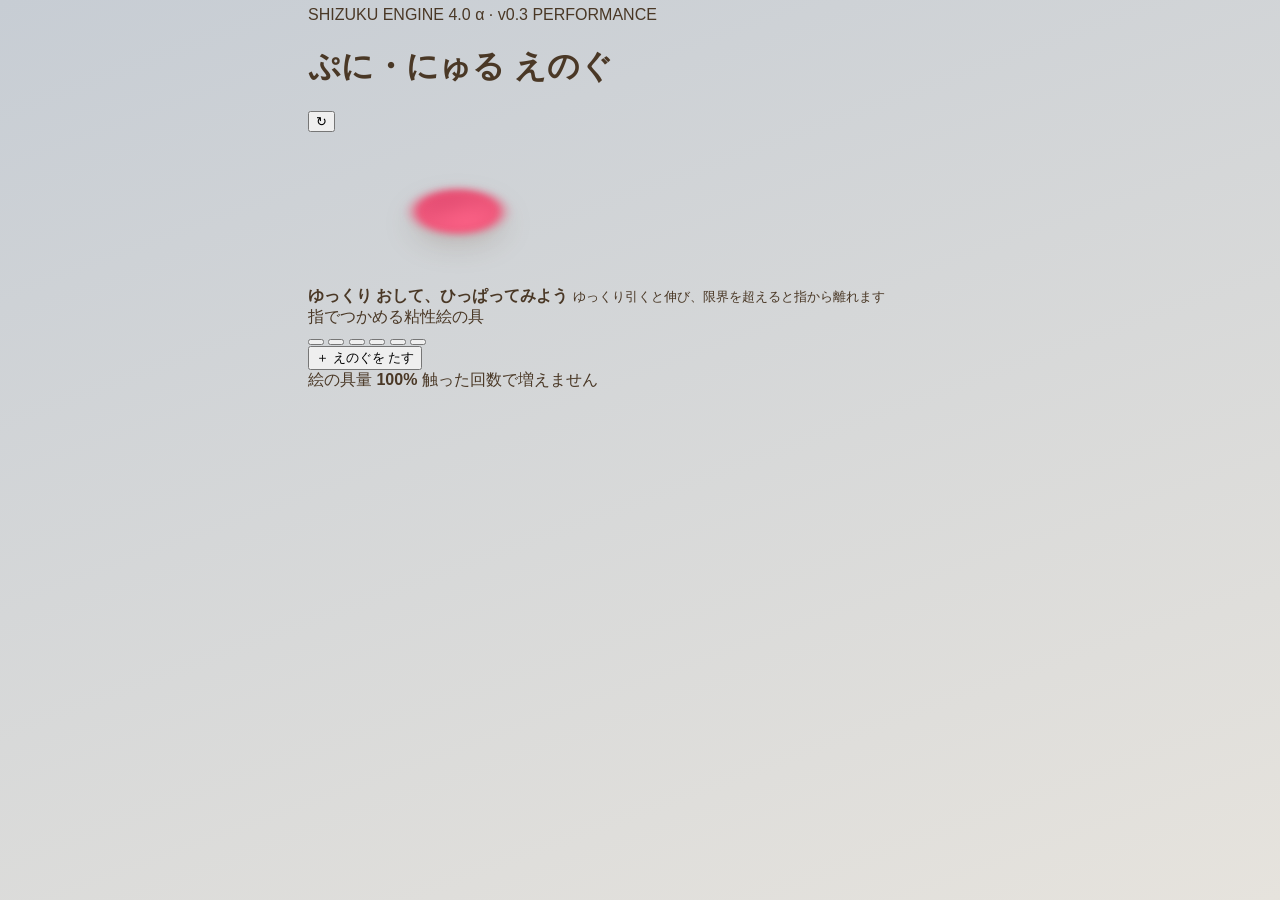
==== index.html @ c8d7b5e9 "perf: stabilize shizuku alpha runtime" ====
<!doctype html>
<html lang="ja">
<head>
  <meta charset="utf-8">
  <meta name="viewport" content="width=device-width,initial-scale=1,maximum-scale=1,user-scalable=no,viewport-fit=cover">
  <meta name="theme-color" content="#f59e0b">
  <title>ゆびさきアトリエ — Shizuku Engine 4.0 α v0.3 Performance</title>
  <link rel="stylesheet" href="css/main.css?v=4a3">
</head>
<body>
  <main class="app">
    <header class="topbar">
      <div>
        <div class="eyebrow">SHIZUKU ENGINE 4.0 α · v0.3 PERFORMANCE</div>
        <h1>ぷに・にゅる えのぐ</h1>
      </div>
      <button id="resetButton" class="icon-button" type="button" aria-label="やりなおす">↻</button>
    </header>

    <section class="workspace" aria-label="絵の具を触る場所">
      <canvas id="paintCanvas"></canvas>
      <div class="instruction">
        <strong>ゆっくり おして、ひっぱってみよう</strong>
        <small>ゆっくり引くと伸び、限界を超えると指から離れます</small>
      </div>
      <div class="badge">指でつかめる粘性絵の具</div>
    </section>

    <section class="controls">
      <div class="colors" role="group" aria-label="色を選ぶ">
        <button class="color selected" data-color="#e84a68" style="--c:#e84a68" aria-label="あか"></button>
        <button class="color" data-color="#f28c28" style="--c:#f28c28" aria-label="だいだい"></button>
        <button class="color" data-color="#efc84a" style="--c:#efc84a" aria-label="きいろ"></button>
        <button class="color" data-color="#31ad78" style="--c:#31ad78" aria-label="みどり"></button>
        <button class="color" data-color="#278ec7" style="--c:#278ec7" aria-label="あお"></button>
        <button class="color" data-color="#8259c9" style="--c:#8259c9" aria-label="むらさき"></button>
      </div>
      <button id="addPaintButton" class="add-button" type="button">＋ えのぐを たす</button>
    </section>

    <div class="stats" aria-live="polite">
      <span>絵の具量 <b id="massValue">100%</b></span>
      <span>触った回数で増えません</span>
    </div>
  </main>
  <script src="js/shizuku-engine.js?v=4a3"></script>
</body>
</html>
---- css/main.css ----
:root{
    --sky-1:#c7cdd4;
    --sky-2:#e6e3dd;
    --panel:#ffffff;
    --panel-edge:#ffd166;
    --ink:#4a3826;
    --ink-dim:#9c8a72;
    --gold:#ff9f1c;
    --gold-glow: rgba(255,159,28,.5);
    --pink:#ff6f91;
    --mint:#3ec9a7;
    --sky-btn:#3aa8e0;
    --paper:#fffdf5;
    --paper-edge:#ffe1a8;
  }
  *{
    box-sizing:border-box;
    -webkit-tap-highlight-color:transparent;
    -webkit-user-select:none; user-select:none;
    -webkit-touch-callout:none;
  }
  html,body{
    margin:0; padding:0; height:100%;
    overflow:hidden;
    overscroll-behavior:none;
    touch-action:none;
  }
  body{
    background: linear-gradient(160deg, var(--sky-1), var(--sky-2));
    font-family:"Zen Maru Gothic", sans-serif;
    color:var(--ink);
    position:fixed;
    inset:0;
  }
  .app{
    width:100%; height:100%;
    max-width:680px; margin:0 auto;
    padding:6px 8px;
    display:flex; flex-direction:column;
    overflow:hidden;
  }

  /* ---- unified top row: tabs + palette + clear, all in one line ---- */
  .toprow{
    display:flex;
    align-items:center;
    gap:6px;
    flex:none;
    margin-bottom:6px;
  }
  .toprow.on-draw{
    gap:5px;
    overflow-x:auto;
    -webkit-overflow-scrolling:touch;
    scrollbar-width:none;
  }
  .toprow.on-draw::-webkit-scrollbar{ display:none; }
  .mode-toggle-btn{
    flex:none;
    display:flex; align-items:center; gap:5px;
    height:34px;
    padding:0 12px;
    font-size:.78rem;
    font-weight:900;
    font-family:inherit;
    color:#fff;
    background: linear-gradient(160deg, var(--gold), #ff7a3d);
    border:3px solid #fff;
    border-radius:14px;
    cursor:pointer;
    box-shadow: 0 3px 0 rgba(0,0,0,.12), 0 0 0 2px var(--gold-glow);
    white-space:nowrap;
  }
  .mode-toggle-btn span:first-child{ font-size:1.05rem; }
  .mode-toggle-btn:active{ transform: translateY(2px); box-shadow:none; }
  .toprow-pill{
    flex:none;
    height:34px;
    display:none;
    align-items:center; justify-content:center; gap:3px;
    padding:0 7px;
    font-size:.64rem;
    font-weight:800;
    font-family:inherit;
    color:var(--ink);
    background:#fff;
    border:3px solid var(--panel-edge);
    border-radius:14px;
    cursor:pointer;
    box-shadow: 0 3px 0 rgba(0,0,0,.07);
    white-space:nowrap;
  }
  .toprow-pill:active{ transform: translateY(2px); box-shadow:none; }
  .toprow .mini-palette{ flex:1; margin:0; justify-content:center; }
  .clear-mini{
    flex:none;
    width:34px; height:34px;
    display:flex; align-items:center; justify-content:center;
    font-size:.95rem;
    font-family:inherit;
    background: var(--pink);
    border:none;
    border-radius:12px;
    color:#fff;
    cursor:pointer;
    box-shadow: 0 3px 0 rgba(0,0,0,.15);
  }
  .clear-mini:active{ transform: translateY(2px); box-shadow:none; }

  .mini-palette{ display:flex; justify-content:center; gap:6px; }
  .mini-dish{
    width:26px; height:26px; border-radius:50%;
    border:3px solid var(--panel-edge);
    background: linear-gradient(135deg, #fff, #fff);
    box-shadow: 0 2px 0 rgba(0,0,0,.08);
    position:relative;
    cursor:pointer;
    flex:none;
    transition: transform .2s cubic-bezier(.4,1.6,.5,1), box-shadow .2s ease;
  }
  .mini-dish.empty{ background: repeating-conic-gradient(#f2ecdc 0% 25%, #fffdf6 0% 50%) 50% / 7px 7px; }
  .mini-dish.selected{
    transform: scale(1.22);
    border-color: var(--gold);
    box-shadow: 0 2px 0 rgba(0,0,0,.08), 0 0 0 2px var(--gold-glow);
  }

  /* ---- screens ---- */
  .screen{ display:none; flex:1; min-height:0; }
  .screen.active{ display:flex; flex-direction:column; }

  /* ---- mix screen ---- */
  .tube-row{
    flex:none;
    display:flex;
    justify-content:center;
    align-items:center;
    gap:11px;
    padding:8px 10px 16px;
  }
  .tube-swatch{
    --c:#999;
    flex:1 1 0;
    min-width:0;
    aspect-ratio:1;
    border-radius: 20% 20% 42% 42%;
    border:3px solid #fff;
    background:
      linear-gradient(180deg, rgba(255,255,255,.6) 0 16%, rgba(255,255,255,.18) 16% 24%, transparent 24%),
      linear-gradient(90deg, rgba(255,255,255,.3) 0%, transparent 18%, transparent 82%, rgba(0,0,0,.1) 100%),
      var(--c);
    box-shadow: 0 3px 0 rgba(0,0,0,.12), inset 0 -7px 9px rgba(0,0,0,.12);
    cursor:pointer;
    position:relative;
    margin-top:6px;
    transition: transform .18s cubic-bezier(.4,1.6,.5,1), box-shadow .18s ease;
  }
  .tube-swatch::before{
    content:"";
    position:absolute; top:-5px; left:50%; transform:translateX(-50%);
    width:36%; height:16%;
    background: linear-gradient(180deg,#fffdf8,#e5e0d2);
    border-radius:3px 3px 1px 1px;
    border:1.5px solid rgba(0,0,0,.08);
    box-shadow: 0 1px 0 rgba(255,255,255,.6) inset;
  }
  .tube-swatch.selected{
    transform: scale(1.4) translateY(-2px);
    border-color: var(--gold);
    box-shadow: 0 3px 0 rgba(0,0,0,.12), 0 0 0 2px var(--gold-glow), inset 0 -7px 9px rgba(0,0,0,.12);
    z-index:2;
    position:relative;
  }
  .water-swatch{
    background:
      linear-gradient(180deg, rgba(255,255,255,.5) 0 16%, rgba(255,255,255,.15) 16% 24%, transparent 24%),
      linear-gradient(180deg, rgba(191,232,255,.55) 0 30%, rgba(191,232,255,.85) 30%);
    display:flex; align-items:center; justify-content:center;
    font-size:.85rem;
  }
  .water-swatch .water-drop{ filter: drop-shadow(0 1px 1px rgba(0,0,0,.15)); }

  .stage{
    flex:1; min-height:0;
    display:flex; flex-direction:column;
    padding:2px 4px;
  }
  .stage-zone{
    flex:1; min-height:0;
    display:flex; flex-direction:column;
    align-items:center;
    justify-content:center;
    position:relative;
    border-radius:22px;
  }
  .zone-pinch{
    background: linear-gradient(180deg, rgba(255,159,28,.07), rgba(255,159,28,0));
  }
  .zone-mix{
    background: linear-gradient(0deg, rgba(58,161,224,.08), rgba(58,161,224,0));
  }
  .zone-label{
    display:flex; align-items:center; justify-content:center; gap:6px;
    position:absolute;
    opacity:.9;
  }
  .zone-pinch .zone-label{ top:4px; left:50%; transform:translateX(-50%); }
  .zone-mix .zone-label{ bottom:4px; left:50%; transform:translateX(-50%); }

  .arrow-in{
    font-size:1.8rem;
    color: var(--gold);
    display:inline-block;
    animation: arrowPulse 1.3s ease-in-out infinite;
  }
  .arrow-in.left{ transform: scaleX(1); }
  .arrow-in.right{ transform: scaleX(-1); animation-delay:.1s; }
  @keyframes arrowPulse{
    0%,100%{ opacity:.4; }
    50%{ opacity:1; }
  }

  .zone-icon{
    position:relative;
    width:54px; height:54px;
    flex:none;
    display:flex; align-items:center; justify-content:center;
  }
  .pinch-emoji{ font-size:2.4rem; line-height:1; filter: drop-shadow(0 2px 1px rgba(0,0,0,.15)); }
  .zone-icon .mini-finger{
    position:absolute; top:50%; left:50%;
    width:9px; height:9px; border-radius:50%;
    background: radial-gradient(circle at 35% 30%, #fff, #ffe9c2 45%, var(--gold) 75%);
    border:2px solid var(--gold);
    margin:-4.5px 0 0 -4.5px;
    opacity:.85;
  }
  .zone-icon .mini-finger.a{ animation: miniPinchA 1.3s ease-in-out infinite; }
  .zone-icon .mini-finger.b{ animation: miniPinchB 1.3s ease-in-out infinite; }
  @keyframes miniPinchA{
    0%{ transform: translate(-18px,-13px); }
    45%,60%{ transform: translate(-6px,-4px); }
    100%{ transform: translate(-18px,-13px); }
  }
  @keyframes miniPinchB{
    0%{ transform: translate(15px,14px); }
    45%,60%{ transform: translate(4px,4px); }
    100%{ transform: translate(15px,14px); }
  }

  .swirl-finger{ font-size:2.1rem; line-height:1; filter: drop-shadow(0 2px 1px rgba(0,0,0,.15)); }
  .zone-icon .swirl-dot{
    position:absolute; top:50%; left:50%;
    width:48px; height:48px;
    margin:-24px 0 0 -24px;
    border-radius:50%;
    border:2px dashed var(--sky-btn);
    opacity:.5;
  }
  .swirl-arrowhead{
    position:absolute; top:50%; left:50%;
    color:var(--sky-btn);
    font-size:1.2rem;
    margin:-24px 0 0 -11px;
    animation: swirlOrbit 1.8s linear infinite;
  }
  @keyframes swirlOrbit{
    0%{ transform: rotate(0deg) translateX(24px) rotate(90deg); }
    100%{ transform: rotate(360deg) translateX(24px) rotate(450deg); }
  }

  /* big tube */
  .stage-tube{
    --c:#999;
    position:relative;
    width: clamp(46px, 13vmin, 78px);
    height: clamp(84px, 24vmin, 140px);
    flex:none;
  }
  .stage-tube-body{
    position:absolute; left:2px; right:2px; top:16%; bottom:0;
    border-radius:16% 16% 22% 22%;
    background: linear-gradient(180deg, #ffffff55 0%, transparent 34%), var(--c);
    box-shadow: 0 5px 10px rgba(0,0,0,.25), inset 0 0 0 2px rgba(255,255,255,.5);
    overflow:hidden;
  }
  .stage-tube-body::after{
    content:""; position:absolute; left:6%; right:6%; top:6%; bottom:10%;
    border-radius:10px;
    background: linear-gradient(200deg, rgba(255,255,255,.45), transparent 55%);
  }
  .stage-tube-face{ position:absolute; left:0; right:0; top:34%; display:flex; justify-content:center; gap:12%; z-index:2; }
  .stage-tube-face .eye{ width:12%; height:auto; aspect-ratio:1; border-radius:50%; background:#3a2c1c; box-shadow:0 0 0 3px rgba(255,255,255,.75); }
  .stage-tube-fold{
    position:absolute; left:0; right:0; bottom:8%; height:9%;
    background: repeating-linear-gradient(90deg, rgba(0,0,0,.15) 0 4px, transparent 4px 8px);
    opacity:.55;
  }
  .stage-tube-neck{ position:absolute; top:10%; left:50%; transform:translateX(-50%); width:26%; height:9%; background: linear-gradient(180deg,#fff,#f0e6d0); border-radius:3px; }
  .stage-tube-cap{
    position:absolute; top:0; left:50%;
    width:38%; height:15%;
    margin-left:-19%;
    border-radius:6px 6px 4px 4px;
    background: linear-gradient(180deg,#fff,#ffd166);
    box-shadow: inset 0 -3px 3px rgba(0,0,0,.15), 0 2px 4px rgba(0,0,0,.2);
    transform-origin: 50% 100%;
    transition: transform .32s cubic-bezier(.4,1.6,.5,1);
  }
  .stage-tube.open .stage-tube-cap{ transform: rotate(-112deg) translate(-30%,-10%); }
  .stage-tube-tip{
    position:absolute; top:6%; left:50%; transform:translateX(-50%);
    width:16%; height:6%;
    border-radius:0 0 4px 4px;
    background:#6b5638; opacity:0; transition: opacity .2s ease .1s;
  }
  .stage-tube.open .stage-tube-tip{ opacity:1; }
  .stage-tube.flipped{ transform: rotate(180deg); }

  .pinch-hint{
    position:absolute; left:50%; top:-6%;
    width:90%; aspect-ratio:1;
    margin-left:-45%;
    pointer-events:none;
    opacity:0;
    transition: opacity .25s ease;
    z-index:6;
  }
  .stage-tube.open .pinch-hint.show{ opacity:1; }
  .pinch-hint .finger{
    position:absolute; top:50%; left:50%;
    width:14px; height:14px; border-radius:50%;
    background: radial-gradient(circle at 35% 30%, #fff, #ffe9c2 45%, var(--gold) 75%);
    border:2px solid var(--gold);
    box-shadow: 0 0 8px var(--gold-glow);
  }
  .pinch-hint .finger.a{ animation: pinchA 1.2s ease-in-out infinite; }
  .pinch-hint .finger.b{ animation: pinchB 1.2s ease-in-out infinite; }
  @keyframes pinchA{
    0%{ transform: translate(-34px,-8px); opacity:.9; }
    45%,60%{ transform: translate(-7px,-7px); opacity:1; }
    100%{ transform: translate(-34px,-8px); opacity:.9; }
  }
  @keyframes pinchB{
    0%{ transform: translate(22px,12px); opacity:.9; }
    45%,60%{ transform: translate(-5px,5px); opacity:1; }
    100%{ transform: translate(22px,12px); opacity:.9; }
  }

  /* big dish */
  .stage-dish{
    position:relative;
    width:min(62vw, 44vh);
    height:min(62vw, 44vh);
    max-width:280px; max-height:280px;
    flex:none;
  }
  .dish-base{
    position:absolute; inset:0; border-radius:50%;
    background:
      radial-gradient(circle at 30% 24%, rgba(255,255,255,.95) 0%, rgba(255,255,255,0) 16%),
      repeating-radial-gradient(circle at 50% 50%, rgba(0,0,0,.015) 0px, rgba(0,0,0,.015) 1px, transparent 1px, transparent 7px),
      radial-gradient(circle at 34% 28%, #ffffff 0%, #fffdf7 26%, var(--pc2,#ffe9c2) 78%, var(--pc3,#f4d896) 100%);
    box-shadow:
      0 10px 0 rgba(0,0,0,.08),
      0 14px 24px rgba(0,0,0,.22),
      0 4px 8px rgba(0,0,0,.12);
    border:6px solid var(--pc1,#ffffff);
  }
  .dish-base::after{
    content:"";
    position:absolute; inset:10%; border-radius:50%;
    pointer-events:none;
  }
  .dish-scallop{
    position:absolute; inset:-6px; border-radius:50%;
    background-image: radial-gradient(var(--pc1,#fff) 42%, transparent 43%);
    background-size: 15px 15px;
    -webkit-mask: radial-gradient(circle, transparent 68%, #000 69%, #000 78%, transparent 79%);
    mask: radial-gradient(circle, transparent 68%, #000 69%, #000 78%, transparent 79%);
    opacity:.9; pointer-events:none;
  }
  #stageCanvas{ position:absolute; inset:8px; border-radius:50%; touch-action:none; }
  .stage-dish-badge{
    position:absolute; top:-8px; left:-8px;
    width:28px; height:28px; border-radius:50%;
    background: var(--gold); color:#fff;
    display:flex; align-items:center; justify-content:center;
    font-size:.85rem; font-weight:900;
    border:3px solid #fff;
    z-index:2;
  }
  .stage-dish-star{
    position:absolute; top:-10px; right:2px; font-size:1.3rem;
    filter: drop-shadow(0 2px 1px rgba(0,0,0,.15));
    opacity:0; transition: opacity .2s ease, transform .2s ease;
    transform: scale(.5) rotate(-20deg);
  }
  .stage-dish.selected .stage-dish-star{ opacity:1; transform: scale(1) rotate(0deg); }
  .stage-dish::after{
    content:""; position:absolute; inset:-10px; border-radius:50%;
    border:3px solid var(--gold-glow);
    animation: ringpulse 1.6s ease-out infinite;
    pointer-events:none;
  }
  @keyframes ringpulse{ 0%{transform:scale(.94); opacity:.9;} 100%{transform:scale(1.14); opacity:0;} }
  .stage-dish.mixpulse .dish-base{ animation: mixpop .4s ease; }
  @keyframes mixpop{ 0%{filter:brightness(1);} 45%{filter:brightness(1.4);} 100%{filter:brightness(1);} }
  .dish-wash{
    position:absolute; bottom:-6px; right:-6px;
    width:32px; height:32px; border-radius:50%;
    background:var(--pink); color:#fff; border:3px solid #fff;
    font-size:.95rem; display:flex; align-items:center; justify-content:center;
    cursor:pointer; z-index:2;
    box-shadow: 0 3px 0 rgba(0,0,0,.12);
  }
  .dish-wash:active{ transform: translateY(2px); box-shadow:none; }
  .dish-tool{
    position:absolute;
    width:30px; height:30px; border-radius:50%;
    background:#fff; color:var(--ink); border:3px solid var(--panel-edge);
    font-size:.85rem; display:flex; align-items:center; justify-content:center;
    cursor:pointer; z-index:2;
    box-shadow: 0 3px 0 rgba(0,0,0,.1);
  }
  .dish-tool.active{
    border-color: var(--gold);
    background: linear-gradient(160deg, var(--gold), #ff7a3d);
    box-shadow: 0 3px 0 rgba(0,0,0,.12), 0 0 0 2px var(--gold-glow);
  }
  .dish-tool:active{ transform: translateY(2px); box-shadow:none; }

  .export-overlay{
    display:none;
    position:fixed; inset:0; z-index:2200;
    background: rgba(30,24,18,.72);
    align-items:center; justify-content:center;
    padding:24px;
  }
  .export-overlay.show{ display:flex; }
  .export-panel{
    background:#fff; border-radius:24px; border:4px solid var(--panel-edge);
    padding:18px; text-align:center;
    max-width:100%; max-height:90vh;
    display:flex; flex-direction:column; gap:12px;
    box-shadow: 0 16px 34px rgba(0,0,0,.3);
  }
  .export-title{ font-weight:900; color:var(--ink); font-size:.95rem; }
  #exportImage{
    max-width:100%; max-height:60vh;
    border-radius:12px;
    border:2px solid var(--paper-edge);
    background:var(--paper);
    -webkit-touch-callout: default;
  }
  .export-close{
    padding:10px; border-radius:14px; border:none;
    background: var(--pink); color:#fff; font-weight:900; font-size:.9rem;
    cursor:pointer;
  }

  .discovery-card{
    position:fixed; left:50%; top:38%; transform:translate(-50%,-50%) scale(.7);
    background:#fff; border-radius:26px; border:4px solid var(--gold);
    padding:22px 34px; text-align:center;
    box-shadow: 0 14px 0 rgba(0,0,0,.1), 0 20px 34px rgba(0,0,0,.28);
    opacity:0; pointer-events:none; transition: opacity .25s ease, transform .25s ease;
    z-index:1500;
  }
  .discovery-card.show{ opacity:1; transform:translate(-50%,-50%) scale(1); }
  .discovery-new{ font-size:.9rem; font-weight:900; color:var(--gold); margin-bottom:4px; }
  .discovery-emoji{ font-size:2.6rem; line-height:1; }
  .discovery-name{ font-size:1.15rem; font-weight:900; color:var(--ink); margin-top:6px; }

  .discovery-card.recreated{
    border-color: var(--sky-btn);
    box-shadow: 0 14px 0 rgba(0,0,0,.1), 0 20px 34px rgba(0,0,0,.28), 0 0 0 5px rgba(58,161,224,.35);
  }
  .recreated-label{
    font-size:.85rem; font-weight:900; color:var(--sky-btn);
    animation: discoveryNewPulse .6s ease-in-out infinite alternate;
  }
  .discovery-card.recreated .discovery-emoji{
    animation: discoveryEmojiBounce .5s cubic-bezier(.4,1.8,.5,1) .1s both;
  }

  .discovery-card.approx{
    border-color: var(--ink-dim);
  }
  .discovery-card.approx.show{ opacity: .97; }
  .discovery-card.approx .discovery-emoji{ font-size:2.1rem; opacity:.85; }
  .discovery-card.approx .discovery-name{ font-size:1rem; color:var(--ink-dim); }
  .discovery-new.subtle{
    font-size:.72rem; font-weight:800; color:var(--ink-dim); margin-bottom:2px;
  }

  .discovery-card.grand{
    padding:30px 44px;
    border-width:5px;
    border-color:var(--gold);
    box-shadow: 0 16px 0 rgba(0,0,0,.1), 0 24px 44px rgba(0,0,0,.32), 0 0 0 6px var(--gold-glow);
  }
  .discovery-card.grand::before{
    content:"";
    position:fixed; inset:0;
    background: radial-gradient(circle at center, rgba(255,159,28,.18), rgba(0,0,0,.35) 75%);
    z-index:-1;
    opacity:0; transition: opacity .3s ease;
  }
  .discovery-card.grand.show::before{ opacity:1; }
  .discovery-card.grand .discovery-new{
    font-size:1.05rem;
    animation: discoveryNewPulse .6s ease-in-out infinite alternate;
  }
  @keyframes discoveryNewPulse{
    0%{ transform: scale(1); }
    100%{ transform: scale(1.12); }
  }
  .discovery-card.grand .discovery-emoji{
    font-size:3.4rem;
    animation: discoveryEmojiBounce .5s cubic-bezier(.4,1.8,.5,1) .1s both;
  }
  @keyframes discoveryEmojiBounce{
    0%{ transform: scale(0) rotate(-15deg); }
    60%{ transform: scale(1.3) rotate(8deg); }
    100%{ transform: scale(1) rotate(0deg); }
  }
  .discovery-card.grand .discovery-name{ font-size:1.4rem; }
  .discovery-burst{
    position:absolute; left:50%; top:50%; width:1px; height:1px;
  }
  .confetti-piece{
    position:absolute; left:50%; top:50%;
    opacity:1;
    animation: confettiFly .9s cubic-bezier(.2,.7,.4,1) forwards;
  }
  @keyframes confettiFly{
    0%{ transform: translate(-50%,-50%) translate(0,0) rotate(0deg); opacity:1; }
    100%{ transform: translate(-50%,-50%) translate(var(--dx),var(--dy)) rotate(var(--rot)); opacity:0; }
  }

  .ency-overlay{
    display:none; position:fixed; inset:0; z-index:1800;
    background: rgba(40,32,24,.55);
    align-items:center; justify-content:center;
    padding:20px;
  }
  .ency-overlay.show{ display:flex; }
  .ency-panel{
    background:#fff; border-radius:26px; border:4px solid var(--panel-edge);
    width:100%; max-width:420px; max-height:85vh;
    display:flex; flex-direction:column;
    box-shadow: 0 16px 34px rgba(0,0,0,.3);
  }
  .ency-header{
    display:flex; align-items:center; justify-content:space-between;
    gap:8px;
    padding:14px 18px; font-weight:900; color:var(--ink);
    border-bottom: 3px solid var(--paper-edge);
  }
  .ency-header b{ color:var(--gold); }
  .ency-header span{ flex:1; }
  .ency-reset-hint{
    flex:none !important;
    font-size:.58rem; font-weight:800; line-height:1.2;
    color:var(--ink-dim); text-align:center;
  }
  .ency-close, .ency-reset{
    width:30px; height:30px; border-radius:50%;
    color:#fff; border:none;
    font-size:.85rem; cursor:pointer;
    flex:none;
  }
  .ency-close{ background:var(--pink); }
  .ency-reset{ background: var(--ink-dim); position:relative; overflow:hidden; }
  .reset-fill{
    position:absolute; left:0; top:0; bottom:0; width:0%;
    background: rgba(255,255,255,.55);
  }
  .ency-reset.holding .reset-fill{ width:100%; transition: width 3s linear; }
  .reset-icon{ position:relative; z-index:1; }

  .reset-confirm-overlay{
    display:none;
    position:fixed; inset:0; z-index:2100;
    background: rgba(40,32,24,.6);
    align-items:center; justify-content:center;
  }
  .reset-confirm-overlay.show{ display:flex; }
  .reset-confirm-card{
    background:#fff; border-radius:24px; border:4px solid var(--pink);
    padding:26px 30px;
    text-align:center;
    box-shadow: 0 14px 0 rgba(0,0,0,.1), 0 18px 30px rgba(0,0,0,.28);
  }
  .reset-confirm-text{ font-size:1.05rem; font-weight:900; color:var(--ink); margin-bottom:16px; }
  .reset-confirm-buttons{ display:flex; gap:10px; }
  .reset-confirm-yes, .reset-confirm-no{
    flex:1;
    padding:10px 16px;
    border-radius:14px;
    border:none;
    font-weight:900; font-size:.85rem;
    font-family:inherit;
    cursor:pointer;
  }
  .reset-confirm-yes{ background:var(--pink); color:#fff; }
  .reset-confirm-no{ background:#f0ece1; color:var(--ink); }
  .ency-hint{
    font-size:.7rem; color:var(--ink-dim); text-align:center;
    padding:8px 14px 0;
  }
  .ency-nav{
    display:flex;
    gap:6px;
    padding:8px 16px 0;
    overflow-x:auto;
    -webkit-overflow-scrolling:touch;
    scrollbar-width:none;
    flex:none;
  }
  .ency-nav::-webkit-scrollbar{ display:none; }
  .ency-nav-btn{
    flex:none;
    width:34px; height:34px;
    border-radius:50%;
    border:2px solid var(--panel-edge);
    background:#fff;
    font-size:1.05rem;
    display:flex; align-items:center; justify-content:center;
    cursor:pointer;
  }
  .ency-nav-btn:active{ transform: scale(.92); }

  .ency-grid{
    padding:16px; overflow-y:auto;
  }
  .ency-section-header{
    font-weight:900; font-size:.85rem; color:var(--ink);
    margin:14px 0 8px; padding-bottom:4px;
    border-bottom: 3px solid var(--paper-edge);
  }
  .ency-section-header:first-child{ margin-top:0; }
  .ency-section-grid{
    display:grid; grid-template-columns:repeat(3, 1fr); gap:12px;
    margin-bottom:6px;
  }
  .ency-cell{ text-align:center; }
  .ency-cell:not(.locked){ cursor:pointer; }
  .ency-cell:not(.locked):active .ency-swatch{ transform: scale(.92); }
  .ency-swatch{
    width:100%; aspect-ratio:1; border-radius:16px;
    border:3px solid var(--panel-edge);
    box-shadow: 0 3px 0 rgba(0,0,0,.08);
    transition: transform .12s ease;
  }
  .ency-cell.locked .ency-swatch{ border-color:#d8d3c8; }
  .ency-mystery{
    display:flex; align-items:center; justify-content:center;
    background: repeating-conic-gradient(#f2ecdc 0% 25%, #fffdf6 0% 50%) 50% / 10px 10px;
    color:var(--ink-dim); font-weight:900; font-size:1.2rem;
  }
  .ency-label{ font-size:.68rem; font-weight:700; color:var(--ink-dim); margin-top:4px; }

  /* ---- draw screen top-row reorganization ---- */
  .mix-only{ display:flex; }
  .toprow.on-draw .mix-only{ display:none; }
  #miniPaletteSlot{ display:contents; }
  .toprow.on-draw #miniPaletteSlot{ display:none; }
  .lock-btn.draw-only{ display:none; }
  .toprow.on-draw .lock-btn.draw-only{ display:flex; }
  .toprow-pill.draw-only{ display:none; }
  .toprow.on-draw .toprow-pill.draw-only{ display:flex; }

  .dropdown-panel{
    display:none;
    position:absolute;
    top:52px; right:8px;
    z-index:60;
    background:#fff;
    border:3px solid var(--panel-edge);
    border-radius:18px;
    padding:12px;
    box-shadow: 0 10px 24px rgba(0,0,0,.18);
    flex-direction:column;
    gap:10px;
  }
  .dropdown-panel.show{ display:flex; }
  #palettePanel.show{
    flex-direction:row;
    gap:10px;
    padding:14px 16px;
    left:8px;
  }
  #palettePanel .mini-palette{ gap:10px; }
  #palettePanel .mini-dish{
    width:34px; height:34px;
    box-shadow: 0 7px 10px rgba(0,0,0,.38), 0 3px 0 rgba(0,0,0,.22);
  }
  #palettePanel .mini-dish.selected{
    box-shadow: 0 8px 12px rgba(0,0,0,.42), 0 3px 0 rgba(0,0,0,.22), 0 0 0 2px var(--gold-glow);
  }
  #palettePanel .mini-dish.selected{ transform: scale(1.18); }

  .draw-tool-btn{
    flex:none;
    display:flex;
    align-items:center; justify-content:center;
    gap:6px;
    padding:9px 14px;
    font-size:.82rem; font-weight:800;
    font-family:inherit;
    background:#fff;
    border:3px solid var(--panel-edge);
    border-radius:12px;
    cursor:pointer;
    box-shadow: 0 3px 0 rgba(0,0,0,.07);
    white-space:nowrap;
  }
  .draw-tool-btn:active{ transform: translateY(2px); box-shadow:none; }
  .draw-tool-btn:disabled{ opacity:.35; }
  #clearCanvasBtn{ background: var(--pink); color:#fff; border-color:#fff; }
  .brush-actions-row{ display:flex; gap:8px; }

  .brush-size-row{
    display:flex;
    justify-content:center;
    align-items:center;
    gap:12px;
  }
  .size-opt{
    width:44px; height:44px; border-radius:50%;
    background:#fff;
    border:3px solid var(--panel-edge);
    display:flex; align-items:center; justify-content:center;
    cursor:pointer;
    box-shadow: 0 3px 0 rgba(0,0,0,.08);
    flex:none;
  }
  .size-opt .dot{ border-radius:50%; background: var(--ink-dim); display:block; }
  .size-opt.selected{
    border-color: var(--gold);
    box-shadow: 0 3px 0 rgba(0,0,0,.08), 0 0 0 2px var(--gold-glow);
    transform: scale(1.08);
  }
  .size-opt.selected .dot{ background: var(--gold); }

  .canvas-panel{ flex:1; min-height:0; display:flex; }
  .paper-wrap{
    position:relative; border-radius:20px;
    background: var(--paper-edge); padding:5px;
    box-shadow: 0 10px 0 rgba(0,0,0,.06), 0 12px 22px rgba(0,0,0,.15);
    flex:1; min-height:0;
    display:flex;
  }
  #drawCanvas{
    display:block; width:100%; height:100%; border-radius:14px;
    background:var(--paper); touch-action:none;
    box-shadow: inset 0 0 20px rgba(0,0,0,.05);
  }

  .toast{
    position:fixed; left:50%; bottom:24px; transform:translateX(-50%) translateY(20px);
    background: #4a3826; color:#ffe9c2;
    padding:11px 20px; border-radius:999px; font-size:.86rem; font-weight:700;
    opacity:0; transition: opacity .25s ease, transform .25s ease;
    pointer-events:none; white-space:nowrap;
    box-shadow: 0 6px 14px rgba(0,0,0,.3);
    z-index:1000;
  }
  .toast.show{ opacity:1; transform:translateX(-50%) translateY(0); }

  .lock-btn{
    flex:none;
    width:34px; height:34px;
    display:flex; align-items:center; justify-content:center;
    font-size:.95rem;
    font-family:inherit;
    background:#fff;
    border:3px solid var(--panel-edge);
    border-radius:12px;
    cursor:pointer;
    box-shadow: 0 3px 0 rgba(0,0,0,.07);
  }
  .lock-btn:active{ transform: translateY(2px); box-shadow:none; }

  .lock-overlay{
    display:none;
    position:fixed; inset:0;
    background: rgba(40,32,24,.55);
    z-index:2000;
    align-items:center; justify-content:center;
    -webkit-backdrop-filter: blur(2px);
    backdrop-filter: blur(2px);
  }
  body.locked .lock-overlay{ display:flex; }
  .lock-card{
    background:#fff; color:var(--ink);
    border-radius:26px;
    padding:28px 34px;
    font-size:1.1rem; font-weight:900;
    text-align:center;
    line-height:1.7;
    box-shadow: 0 12px 0 rgba(0,0,0,.1), 0 16px 30px rgba(0,0,0,.25);
    border:4px solid var(--panel-edge);
  }

/* ---- Paint Feel v1.3: tactile deformation feedback ---- */
#stageCanvas{
  transform-origin: 50% 50%;
  will-change: transform, filter;
  transition: transform 90ms cubic-bezier(.2,.9,.3,1), filter 120ms ease;
}
.stage-dish.paint-press #stageCanvas{
  transform: translate(var(--feel-x,0px),var(--feel-y,0px)) scaleX(var(--feel-sx,.97)) scaleY(var(--feel-sy,.93));
  filter: saturate(1.05) brightness(.98);
}
.stage-dish.paint-mixing #stageCanvas{
  transform: translate(var(--feel-x,0px),var(--feel-y,0px)) rotate(var(--feel-rot,0deg)) scaleX(var(--feel-sx,1.02)) scaleY(var(--feel-sy,.98));
  transition-duration:55ms;
  filter:saturate(1.08) contrast(1.03);
}
.stage-dish.paint-release #stageCanvas{
  animation: paintReleaseWobble 560ms cubic-bezier(.18,.72,.22,1) both;
}
@keyframes paintReleaseWobble{
  0%{transform:translate(var(--feel-x,0px),var(--feel-y,0px)) scaleX(.96) scaleY(1.035)}
  28%{transform:translate(calc(var(--feel-x,0px)*.45),calc(var(--feel-y,0px)*.45)) scaleX(1.035) scaleY(.975)}
  55%{transform:translate(0,0) scaleX(.988) scaleY(1.014)}
  78%{transform:translate(0,0) scaleX(1.008) scaleY(.995)}
  100%{transform:translate(0,0) scale(1)}
}
.paint-feel-ring{
  position:absolute; inset:8px; border-radius:50%; pointer-events:none; z-index:4;
  overflow:hidden;
}
.paint-feel-ring::before{
  content:""; position:absolute; width:var(--ring-size,22px); height:var(--ring-size,22px);
  left:var(--ring-x,50%); top:var(--ring-y,50%);
  transform:translate(-50%,-50%) scale(.18);
  transform-origin:50% 50%;
  border-radius:50%; border:3px solid rgba(255,255,255,.72);
  box-shadow:0 0 0 7px rgba(58,168,224,.18), inset 0 0 16px rgba(255,255,255,.52);
  opacity:0;
}
.stage-dish.water-bloom .paint-feel-ring::before{animation:waterBloom 1150ms ease-out both}
@keyframes waterBloom{
  0%{transform:translate(-50%,-50%) scale(.18);opacity:.96;filter:blur(0)}
  40%{opacity:.64}
  100%{transform:translate(-50%,-50%) scale(8.4);opacity:0;filter:blur(2.4px)}
}
.stage-dish.paint-mixing .dish-base{animation:mixBodyPulse 420ms ease-in-out infinite alternate}
@keyframes mixBodyPulse{from{filter:brightness(1)}to{filter:brightness(1.035)}}


/* ---- Paint Feel v1.4: local deformation overlay + release tail ---- */
.paint-feel-canvas{
  position:absolute;
  left:8px; top:8px;
  border-radius:50%;
  pointer-events:none;
  z-index:5;
  opacity:1;
  mix-blend-mode:normal;
  transform-origin:50% 50%;
  will-change:transform,opacity,filter;
}
.paint-feel-canvas.feel-releasing{
  animation:localPaintRelease 610ms cubic-bezier(.18,.78,.22,1) both;
}
@keyframes localPaintRelease{
  0%{opacity:1;transform:scaleX(1.08) scaleY(.92);filter:blur(0)}
  28%{opacity:.82;transform:scaleX(.97) scaleY(1.05);filter:blur(.2px)}
  55%{opacity:.52;transform:scaleX(1.025) scaleY(.985);filter:blur(.5px)}
  100%{opacity:0;transform:scale(1);filter:blur(1.4px)}
}
.stage-dish.paint-press #stageCanvas{
  filter:saturate(1.035) brightness(.995);
}
.stage-dish.paint-mixing #stageCanvas{
  filter:saturate(1.045) contrast(1.015);
}
@media (prefers-reduced-motion: reduce){
  .paint-feel-canvas.feel-releasing{animation-duration:1ms}
}

/* v1.5.0 stronger tactile feedback */
.stage-dish.paint-press .paint-feel-canvas{filter:drop-shadow(0 5px 5px rgba(0,0,0,.18)) saturate(1.08)}
.stage-dish.paint-mixing .paint-feel-canvas{filter:drop-shadow(0 4px 4px rgba(0,0,0,.14)) saturate(1.1)}
.stage-dish.haptic-flash .dish-base{animation:hapticFlash 130ms ease-out both}
@keyframes hapticFlash{0%{filter:brightness(1)}45%{filter:brightness(1.12)}100%{filter:brightness(1)}}

/* v1.5.0 pressure hold and elastic settling */
.stage-dish.paint-press .dish-base{
  animation:pressureHold 520ms ease-in-out infinite alternate;
}
@keyframes pressureHold{
  from{filter:brightness(1) saturate(1)}
  to{filter:brightness(.985) saturate(1.045)}
}
.paint-feel-canvas.feel-releasing{
  animation-duration:720ms;
}

/* v2.0 physics overlay */
#physicsCanvas{position:absolute;inset:8px;border-radius:50%;pointer-events:none;z-index:1;mix-blend-mode:normal;}
#stageCanvas{z-index:0;}
.paint-feel-canvas{z-index:3;}
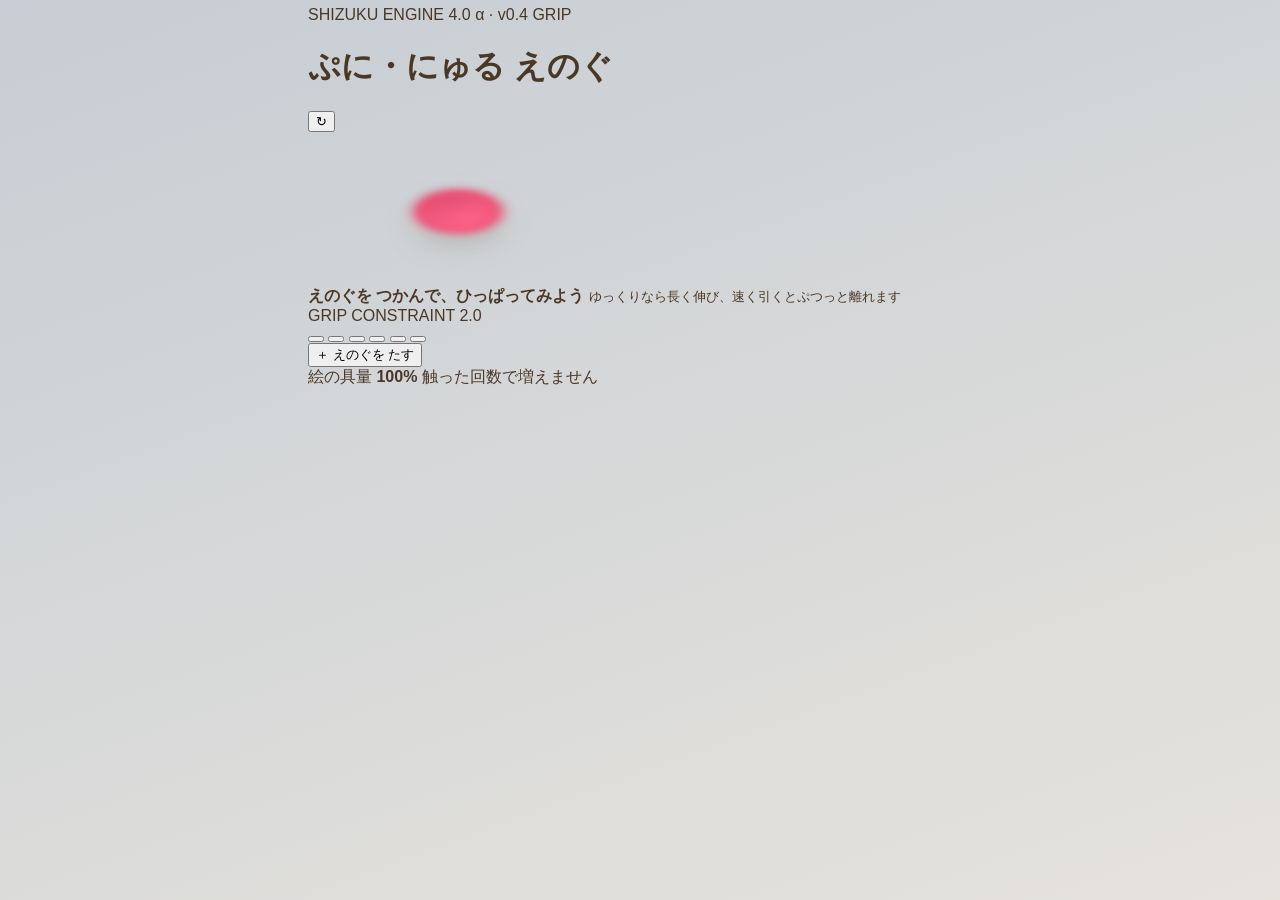
==== commit fa41ce92: "feat: add grip constraint 2.0" ====
--- a/index.html
+++ b/index.html
@@ -4,14 +4,14 @@
   <meta charset="utf-8">
   <meta name="viewport" content="width=device-width,initial-scale=1,maximum-scale=1,user-scalable=no,viewport-fit=cover">
   <meta name="theme-color" content="#f59e0b">
-  <title>ゆびさきアトリエ — Shizuku Engine 4.0 α v0.3 Performance</title>
-  <link rel="stylesheet" href="css/main.css?v=4a3">
+  <title>ゆびさきアトリエ — Shizuku Engine 4.0 α v0.4 Grip</title>
+  <link rel="stylesheet" href="css/main.css?v=4a4">
 </head>
 <body>
   <main class="app">
     <header class="topbar">
       <div>
-        <div class="eyebrow">SHIZUKU ENGINE 4.0 α · v0.3 PERFORMANCE</div>
+        <div class="eyebrow">SHIZUKU ENGINE 4.0 α · v0.4 GRIP</div>
         <h1>ぷに・にゅる えのぐ</h1>
       </div>
       <button id="resetButton" class="icon-button" type="button" aria-label="やりなおす">↻</button>
@@ -20,10 +20,10 @@
     <section class="workspace" aria-label="絵の具を触る場所">
       <canvas id="paintCanvas"></canvas>
       <div class="instruction">
-        <strong>ゆっくり おして、ひっぱってみよう</strong>
-        <small>ゆっくり引くと伸び、限界を超えると指から離れます</small>
+        <strong>えのぐを つかんで、ひっぱってみよう</strong>
+        <small>ゆっくりなら長く伸び、速く引くとぷつっと離れます</small>
       </div>
-      <div class="badge">指でつかめる粘性絵の具</div>
+      <div class="badge">GRIP CONSTRAINT 2.0</div>
     </section>
 
     <section class="controls">
@@ -43,6 +43,6 @@
       <span>触った回数で増えません</span>
     </div>
   </main>
-  <script src="js/shizuku-engine.js?v=4a3"></script>
+  <script src="js/shizuku-engine.js?v=4a4"></script>
 </body>
 </html>
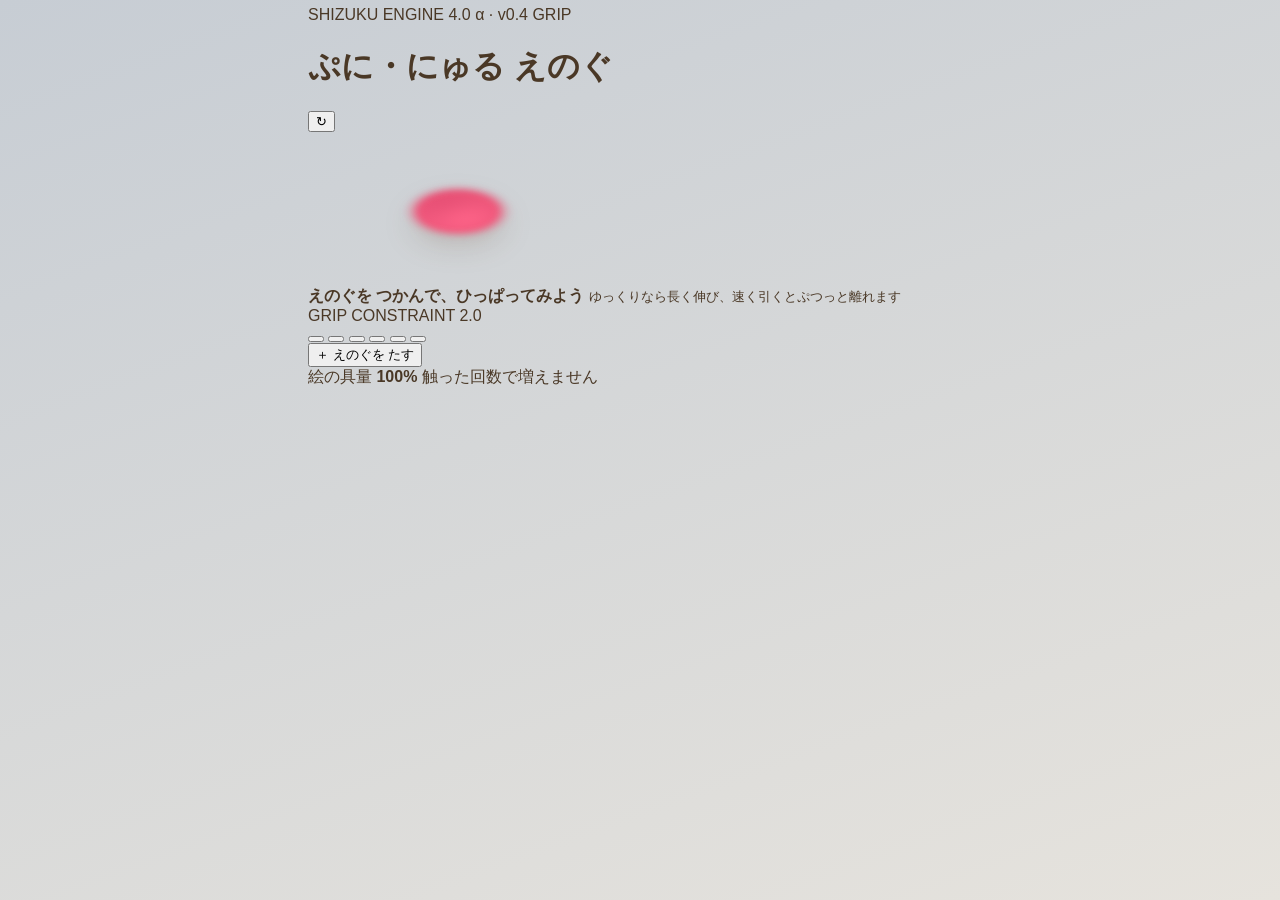
==== commit 1209e4e1: "feat: add viscosity model 1.0" ====
--- a/index.html
+++ b/index.html
@@ -4,7 +4,7 @@
   <meta charset="utf-8">
   <meta name="viewport" content="width=device-width,initial-scale=1,maximum-scale=1,user-scalable=no,viewport-fit=cover">
   <meta name="theme-color" content="#f59e0b">
-  <title>ゆびさきアトリエ — Shizuku Engine 4.0 α v0.4 Grip</title>
+  <title>ゆびさきアトリエ — Shizuku Engine 4.0 α v0.5 Viscosity</title>
   <link rel="stylesheet" href="css/main.css?v=4a4">
 </head>
 <body>
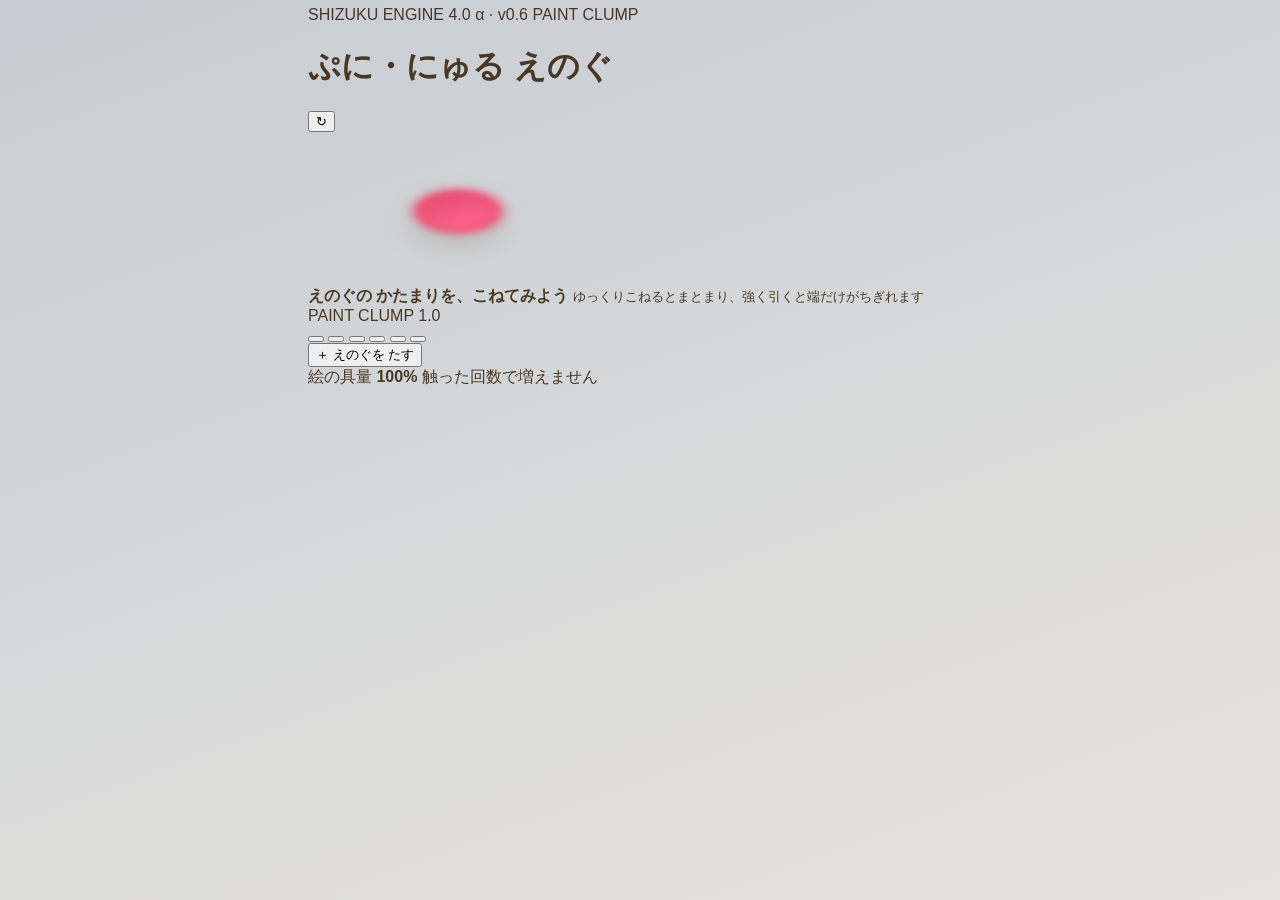
==== commit 369c11ab: "feat: add paint clump bonds and tearing" ====
--- a/index.html
+++ b/index.html
@@ -4,14 +4,14 @@
   <meta charset="utf-8">
   <meta name="viewport" content="width=device-width,initial-scale=1,maximum-scale=1,user-scalable=no,viewport-fit=cover">
   <meta name="theme-color" content="#f59e0b">
-  <title>ゆびさきアトリエ — Shizuku Engine 4.0 α v0.5 Viscosity</title>
-  <link rel="stylesheet" href="css/main.css?v=4a4">
+  <title>ゆびさきアトリエ — Shizuku Engine 4.0 α v0.6 Paint Clump</title>
+  <link rel="stylesheet" href="css/main.css?v=4a6">
 </head>
 <body>
   <main class="app">
     <header class="topbar">
       <div>
-        <div class="eyebrow">SHIZUKU ENGINE 4.0 α · v0.4 GRIP</div>
+        <div class="eyebrow">SHIZUKU ENGINE 4.0 α · v0.6 PAINT CLUMP</div>
         <h1>ぷに・にゅる えのぐ</h1>
       </div>
       <button id="resetButton" class="icon-button" type="button" aria-label="やりなおす">↻</button>
@@ -20,10 +20,10 @@
     <section class="workspace" aria-label="絵の具を触る場所">
       <canvas id="paintCanvas"></canvas>
       <div class="instruction">
-        <strong>えのぐを つかんで、ひっぱってみよう</strong>
-        <small>ゆっくりなら長く伸び、速く引くとぷつっと離れます</small>
+        <strong>えのぐの かたまりを、こねてみよう</strong>
+        <small>ゆっくりこねるとまとまり、強く引くと端だけがちぎれます</small>
       </div>
-      <div class="badge">GRIP CONSTRAINT 2.0</div>
+      <div class="badge">PAINT CLUMP 1.0</div>
     </section>
 
     <section class="controls">
@@ -43,6 +43,6 @@
       <span>触った回数で増えません</span>
     </div>
   </main>
-  <script src="js/shizuku-engine.js?v=4a4"></script>
+  <script src="js/shizuku-engine.js?v=4a6"></script>
 </body>
 </html>
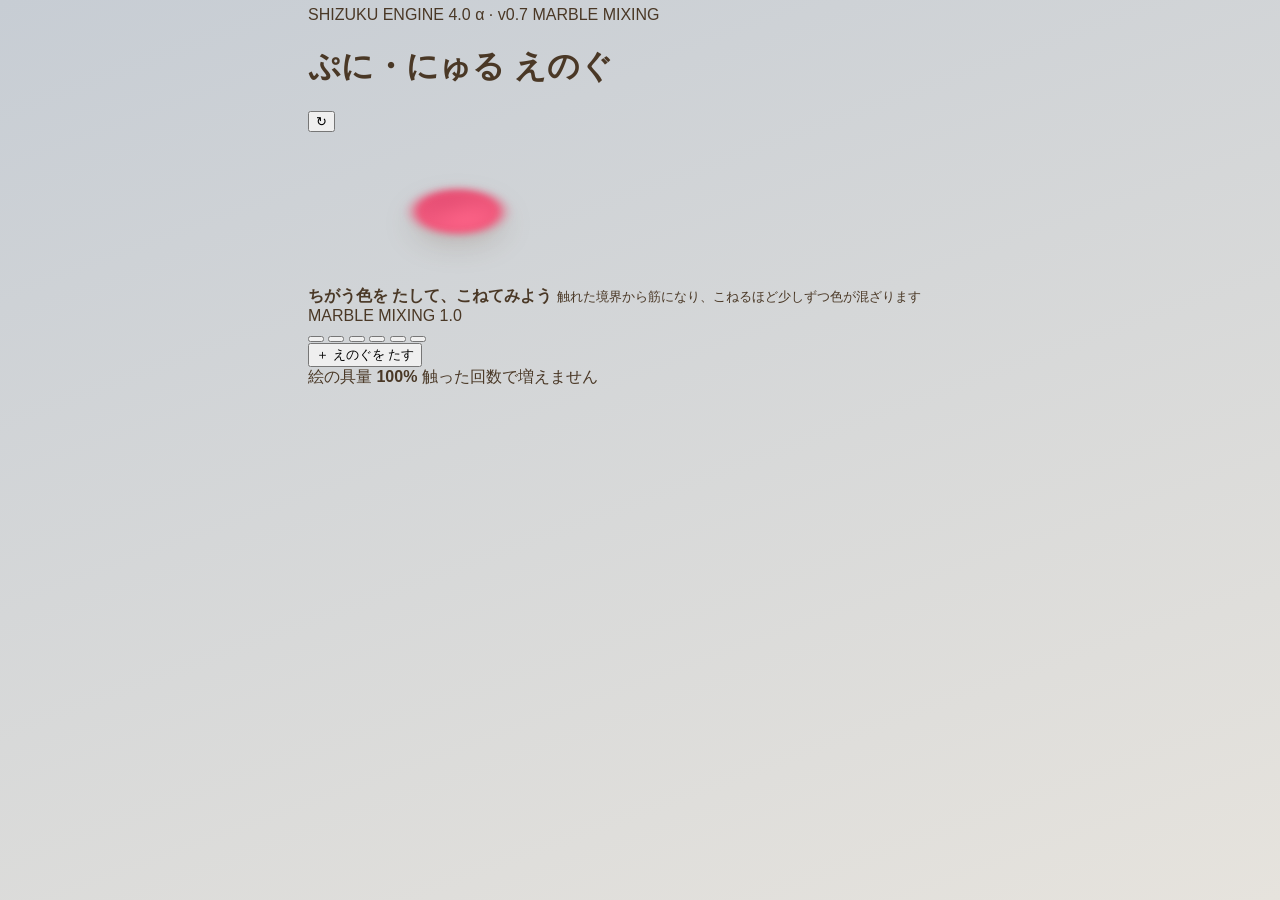
==== commit e6110cb0: "feat: add marble pigment mixing 1.0" ====
--- a/index.html
+++ b/index.html
@@ -4,14 +4,14 @@
   <meta charset="utf-8">
   <meta name="viewport" content="width=device-width,initial-scale=1,maximum-scale=1,user-scalable=no,viewport-fit=cover">
   <meta name="theme-color" content="#f59e0b">
-  <title>ゆびさきアトリエ — Shizuku Engine 4.0 α v0.6 Paint Clump</title>
-  <link rel="stylesheet" href="css/main.css?v=4a6">
+  <title>ゆびさきアトリエ — Shizuku Engine 4.0 α v0.7 Marble Mixing</title>
+  <link rel="stylesheet" href="css/main.css?v=4a7">
 </head>
 <body>
   <main class="app">
     <header class="topbar">
       <div>
-        <div class="eyebrow">SHIZUKU ENGINE 4.0 α · v0.6 PAINT CLUMP</div>
+        <div class="eyebrow">SHIZUKU ENGINE 4.0 α · v0.7 MARBLE MIXING</div>
         <h1>ぷに・にゅる えのぐ</h1>
       </div>
       <button id="resetButton" class="icon-button" type="button" aria-label="やりなおす">↻</button>
@@ -20,10 +20,10 @@
     <section class="workspace" aria-label="絵の具を触る場所">
       <canvas id="paintCanvas"></canvas>
       <div class="instruction">
-        <strong>えのぐの かたまりを、こねてみよう</strong>
-        <small>ゆっくりこねるとまとまり、強く引くと端だけがちぎれます</small>
+        <strong>ちがう色を たして、こねてみよう</strong>
+        <small>触れた境界から筋になり、こねるほど少しずつ色が混ざります</small>
       </div>
-      <div class="badge">PAINT CLUMP 1.0</div>
+      <div class="badge">MARBLE MIXING 1.0</div>
     </section>
 
     <section class="controls">
@@ -43,6 +43,6 @@
       <span>触った回数で増えません</span>
     </div>
   </main>
-  <script src="js/shizuku-engine.js?v=4a6"></script>
+  <script src="js/shizuku-engine.js?v=4a7"></script>
 </body>
 </html>
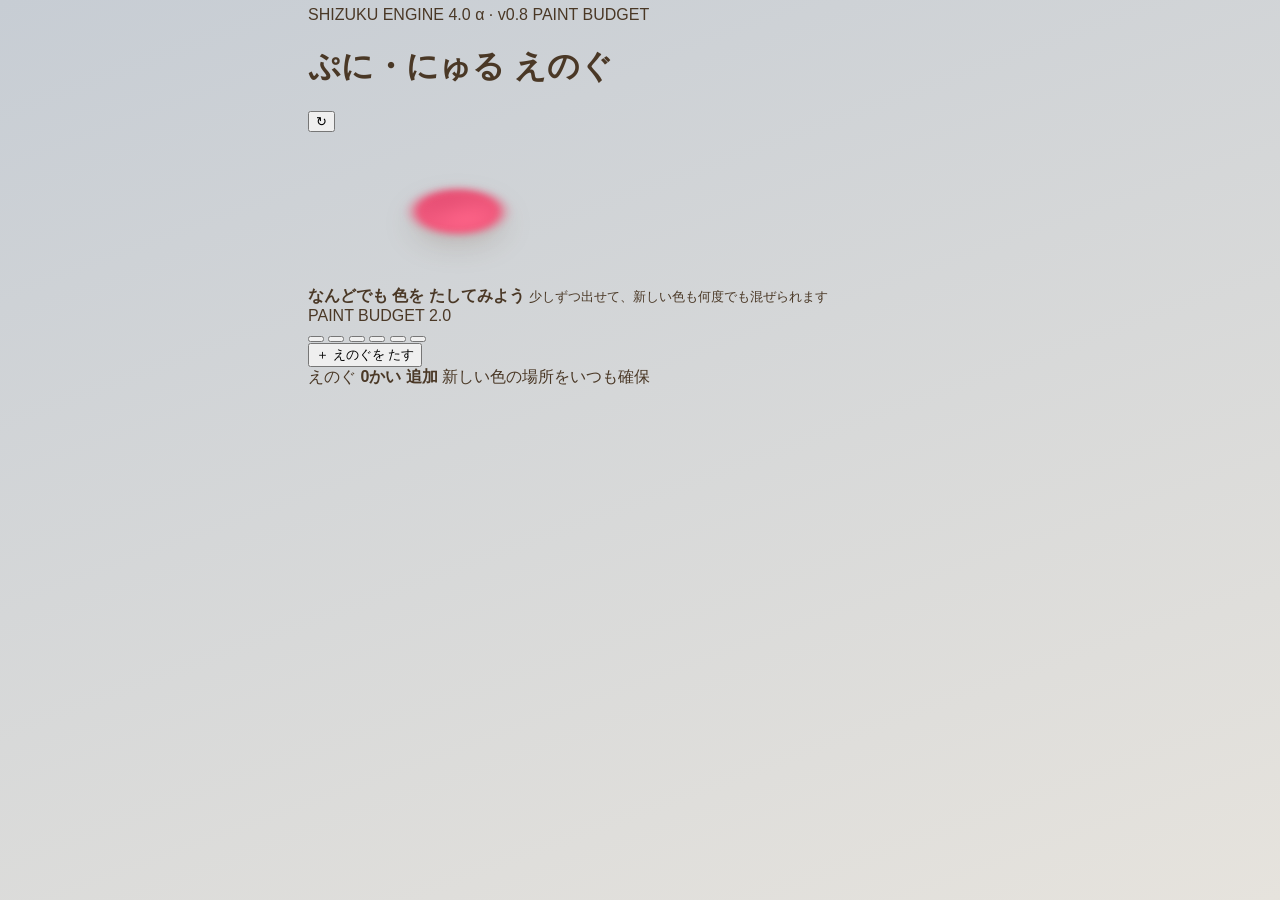
==== commit b8d62316: "feat: add paint budget system" ====
--- a/index.html
+++ b/index.html
@@ -4,14 +4,14 @@
   <meta charset="utf-8">
   <meta name="viewport" content="width=device-width,initial-scale=1,maximum-scale=1,user-scalable=no,viewport-fit=cover">
   <meta name="theme-color" content="#f59e0b">
-  <title>ゆびさきアトリエ — Shizuku Engine 4.0 α v0.7 Marble Mixing</title>
-  <link rel="stylesheet" href="css/main.css?v=4a7">
+  <title>ゆびさきアトリエ — Shizuku Engine 4.0 α v0.8 Paint Budget</title>
+  <link rel="stylesheet" href="css/main.css?v=4a8">
 </head>
 <body>
   <main class="app">
     <header class="topbar">
       <div>
-        <div class="eyebrow">SHIZUKU ENGINE 4.0 α · v0.7 MARBLE MIXING</div>
+        <div class="eyebrow">SHIZUKU ENGINE 4.0 α · v0.8 PAINT BUDGET</div>
         <h1>ぷに・にゅる えのぐ</h1>
       </div>
       <button id="resetButton" class="icon-button" type="button" aria-label="やりなおす">↻</button>
@@ -20,10 +20,10 @@
     <section class="workspace" aria-label="絵の具を触る場所">
       <canvas id="paintCanvas"></canvas>
       <div class="instruction">
-        <strong>ちがう色を たして、こねてみよう</strong>
-        <small>触れた境界から筋になり、こねるほど少しずつ色が混ざります</small>
+        <strong>なんどでも 色を たしてみよう</strong>
+        <small>少しずつ出せて、新しい色も何度でも混ぜられます</small>
       </div>
-      <div class="badge">MARBLE MIXING 1.0</div>
+      <div class="badge">PAINT BUDGET 2.0</div>
     </section>
 
     <section class="controls">
@@ -39,10 +39,10 @@
     </section>
 
     <div class="stats" aria-live="polite">
-      <span>絵の具量 <b id="massValue">100%</b></span>
-      <span>触った回数で増えません</span>
+      <span>えのぐ <b id="massValue">0かい 追加</b></span>
+      <span>新しい色の場所をいつも確保</span>
     </div>
   </main>
-  <script src="js/shizuku-engine.js?v=4a7"></script>
+  <script src="js/shizuku-engine.js?v=4a8"></script>
 </body>
 </html>
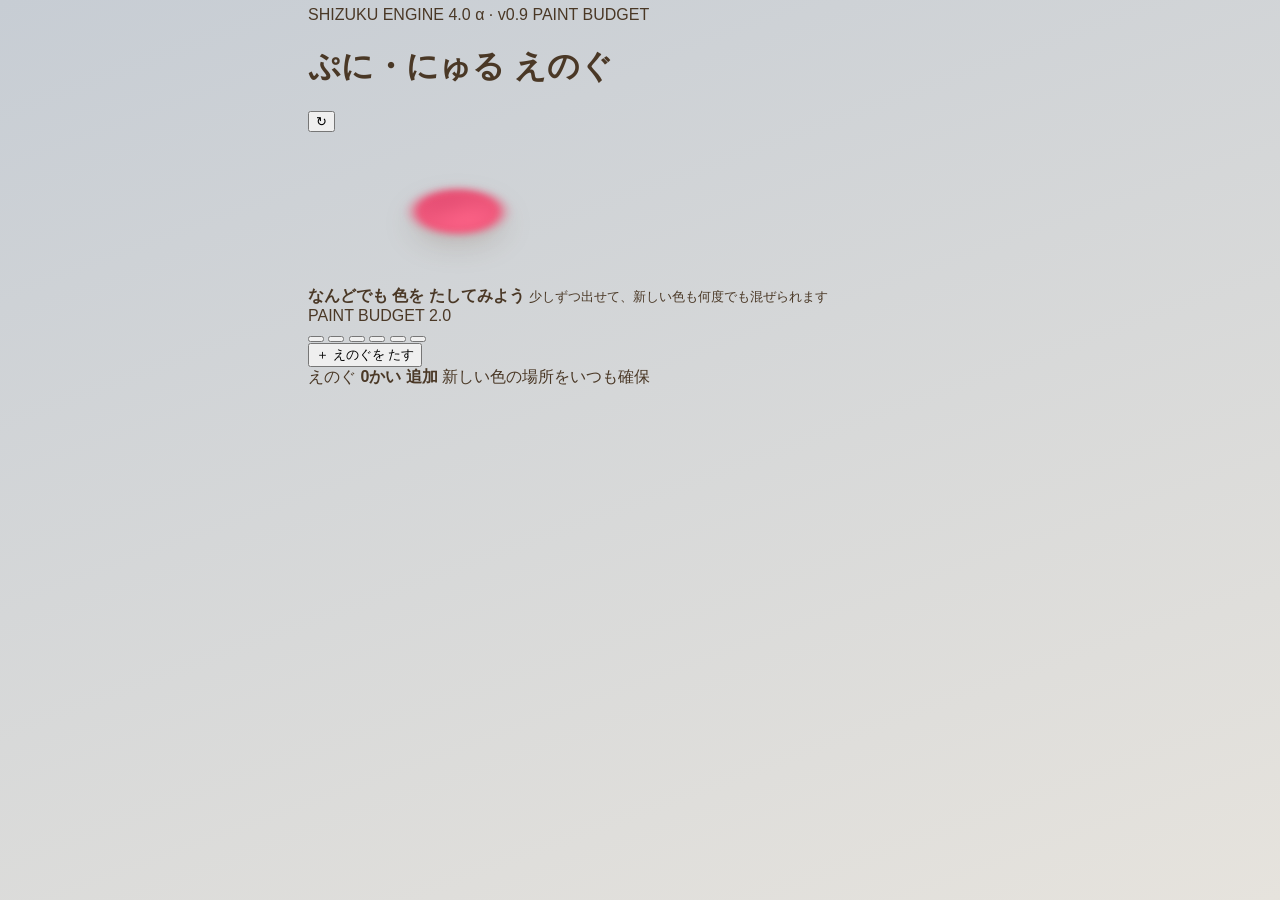
==== commit d40a837f: "feat: add living paint material states" ====
--- a/index.html
+++ b/index.html
@@ -4,14 +4,14 @@
   <meta charset="utf-8">
   <meta name="viewport" content="width=device-width,initial-scale=1,maximum-scale=1,user-scalable=no,viewport-fit=cover">
   <meta name="theme-color" content="#f59e0b">
-  <title>ゆびさきアトリエ — Shizuku Engine 4.0 α v0.8 Paint Budget</title>
+  <title>ゆびさきアトリエ — Shizuku Engine 4.0 α v0.9 Living Paint</title>
   <link rel="stylesheet" href="css/main.css?v=4a8">
 </head>
 <body>
   <main class="app">
     <header class="topbar">
       <div>
-        <div class="eyebrow">SHIZUKU ENGINE 4.0 α · v0.8 PAINT BUDGET</div>
+        <div class="eyebrow">SHIZUKU ENGINE 4.0 α · v0.9 PAINT BUDGET</div>
         <h1>ぷに・にゅる えのぐ</h1>
       </div>
       <button id="resetButton" class="icon-button" type="button" aria-label="やりなおす">↻</button>
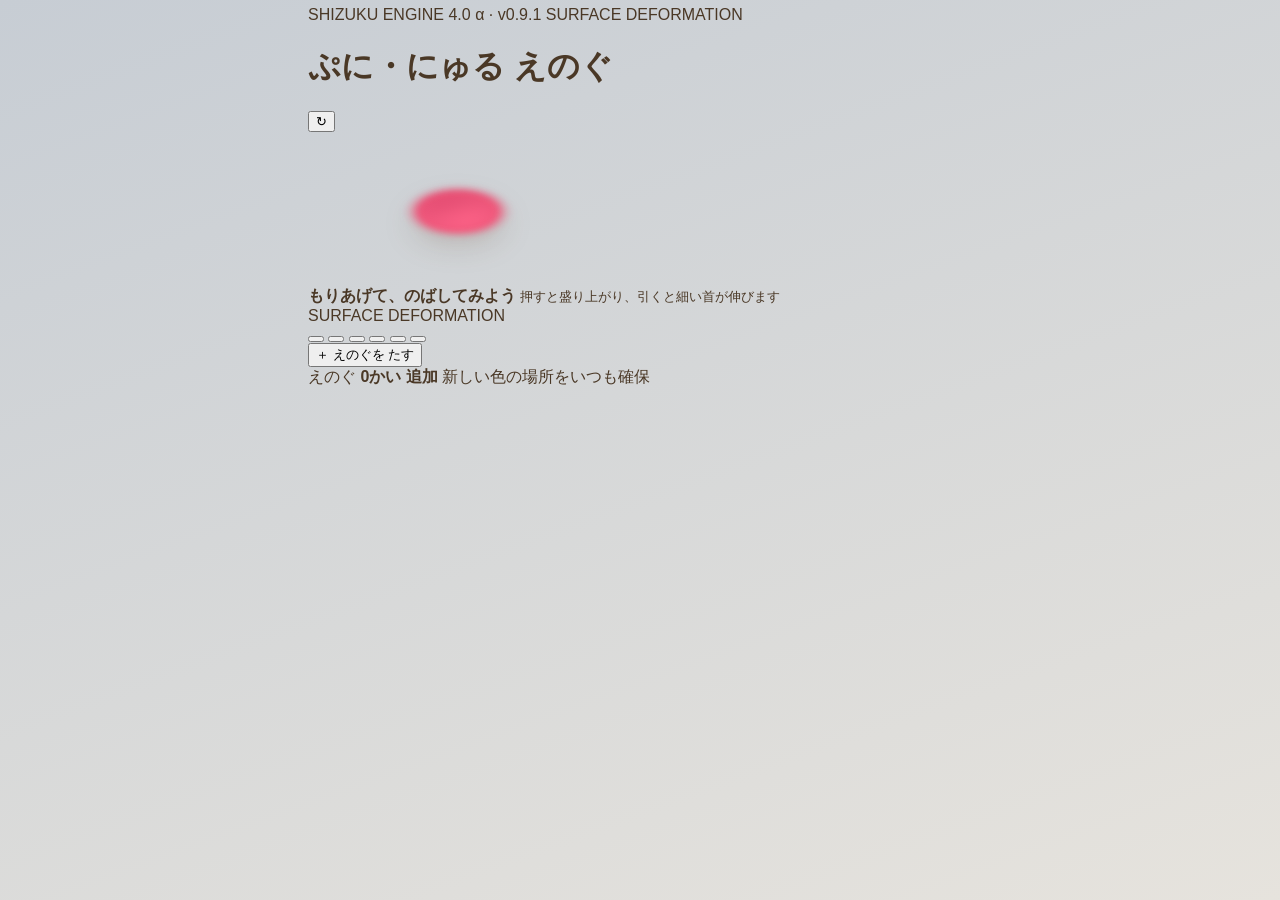
==== commit 69ebc7de: "feat: add surface deformation and paint necks" ====
--- a/index.html
+++ b/index.html
@@ -4,14 +4,14 @@
   <meta charset="utf-8">
   <meta name="viewport" content="width=device-width,initial-scale=1,maximum-scale=1,user-scalable=no,viewport-fit=cover">
   <meta name="theme-color" content="#f59e0b">
-  <title>ゆびさきアトリエ — Shizuku Engine 4.0 α v0.9 Living Paint</title>
-  <link rel="stylesheet" href="css/main.css?v=4a8">
+  <title>ゆびさきアトリエ — Shizuku Engine 4.0 α v0.9.1 Surface Deformation</title>
+  <link rel="stylesheet" href="css/main.css?v=4a91">
 </head>
 <body>
   <main class="app">
     <header class="topbar">
       <div>
-        <div class="eyebrow">SHIZUKU ENGINE 4.0 α · v0.9 PAINT BUDGET</div>
+        <div class="eyebrow">SHIZUKU ENGINE 4.0 α · v0.9.1 SURFACE DEFORMATION</div>
         <h1>ぷに・にゅる えのぐ</h1>
       </div>
       <button id="resetButton" class="icon-button" type="button" aria-label="やりなおす">↻</button>
@@ -20,10 +20,10 @@
     <section class="workspace" aria-label="絵の具を触る場所">
       <canvas id="paintCanvas"></canvas>
       <div class="instruction">
-        <strong>なんどでも 色を たしてみよう</strong>
-        <small>少しずつ出せて、新しい色も何度でも混ぜられます</small>
+        <strong>もりあげて、のばしてみよう</strong>
+        <small>押すと盛り上がり、引くと細い首が伸びます</small>
       </div>
-      <div class="badge">PAINT BUDGET 2.0</div>
+      <div class="badge">SURFACE DEFORMATION</div>
     </section>
 
     <section class="controls">
@@ -43,6 +43,6 @@
       <span>新しい色の場所をいつも確保</span>
     </div>
   </main>
-  <script src="js/shizuku-engine.js?v=4a8"></script>
+  <script src="js/shizuku-engine.js?v=4a91"></script>
 </body>
 </html>
